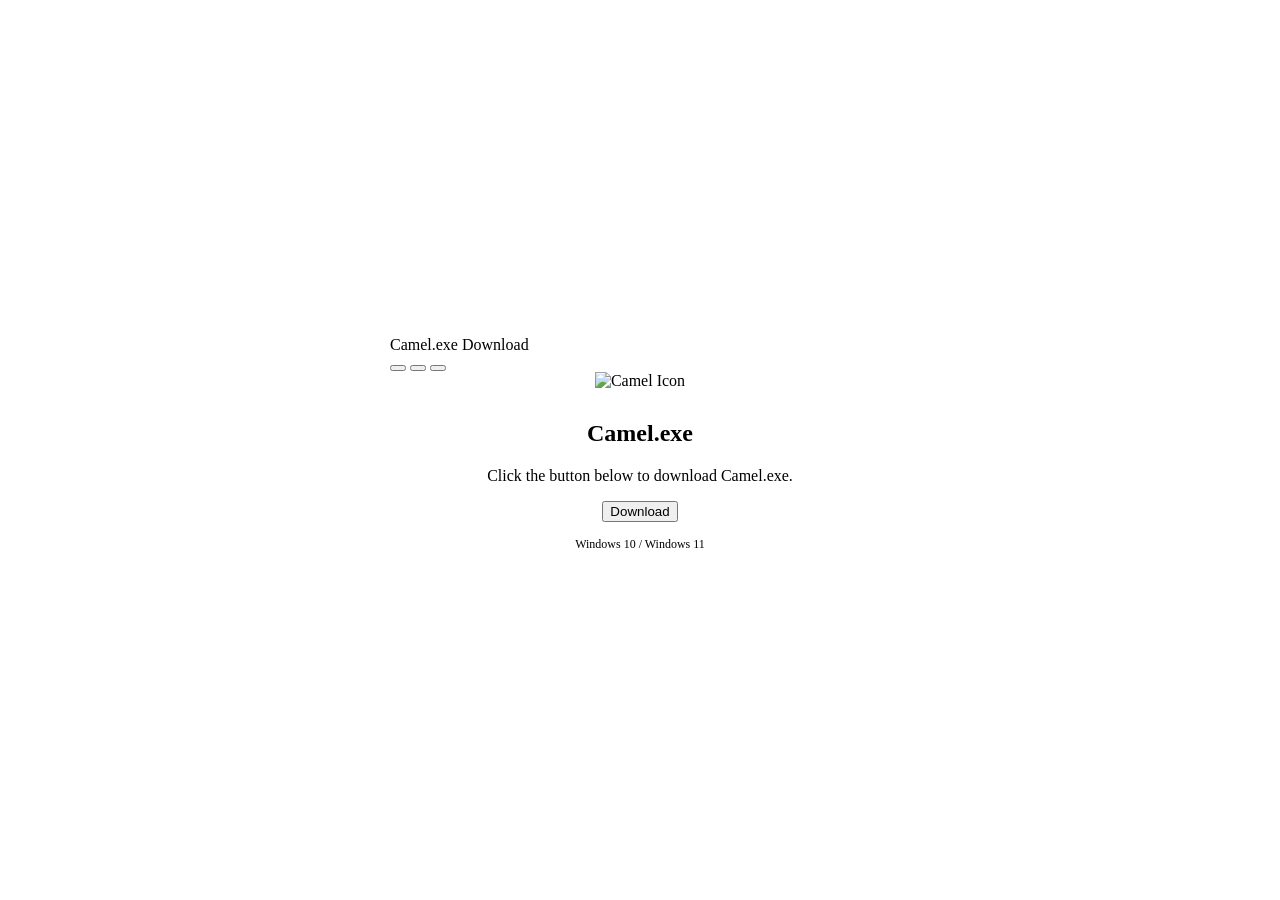
==== download.html @ 9e45044b "Update download.html" ====
<!DOCTYPE html>
<html lang="en">
<head>
    <meta charset="UTF-8">
    <meta name="viewport" content="width=device-width, initial-scale=1.0">
    <title>Camel.exe Download</title>
    <link rel="stylesheet" href="https://unpkg.com/7.css">
    <link rel="stylesheet" href="download.css">
</head>
<body>
<div class="background">
    <div class="window glass active">
        <div class="title-bar" style="background-attachment: local;">
            <div class="title-bar-text">Camel.exe Download</div>
            <div class="title-bar-controls">
                <button aria-label="Minimize"></button>
                <button aria-label="Maximize"></button>
                <button aria-label="Close"></button>
            </div>
        </div>
        <div class="window-body has-space">
            <div class="content">
                <img src="icon.png" alt="Camel Icon" width="128" height="128">
                <h2>Camel.exe</h2>
                <p>
                    Click the button below to download Camel.exe.
                </p>
                <a href="camel.exe" download>
                    <button class="default">
                        Download
                    </button>
                </a>
                <p class="footer">
                    Windows 10 / Windows 11
                </p>
            </div>
        </div>
    </div>
</div>
<audio id="myAudio" src="springinmystep.mp3" autoplay loop></audio>

<script>
  document.getElementById('myAudio').volume = 0.2;
</script>

</body>
</html>
---- download.css ----
html,
body {
    width: 100%;
    height: 100%;
    margin: 0;
}

.background {
    width: 100vw;
    height: 100vh;

    background: url("background.png") center center / cover no-repeat;

    display: flex;
    justify-content: center;
    align-items: center;
}

.window {
    width: 500px;
}

.content {
    text-align: center;
}

.content img {
    margin-bottom: 10px;
}

.footer {
    margin-top: 15px;
    font-size: 12px;
}
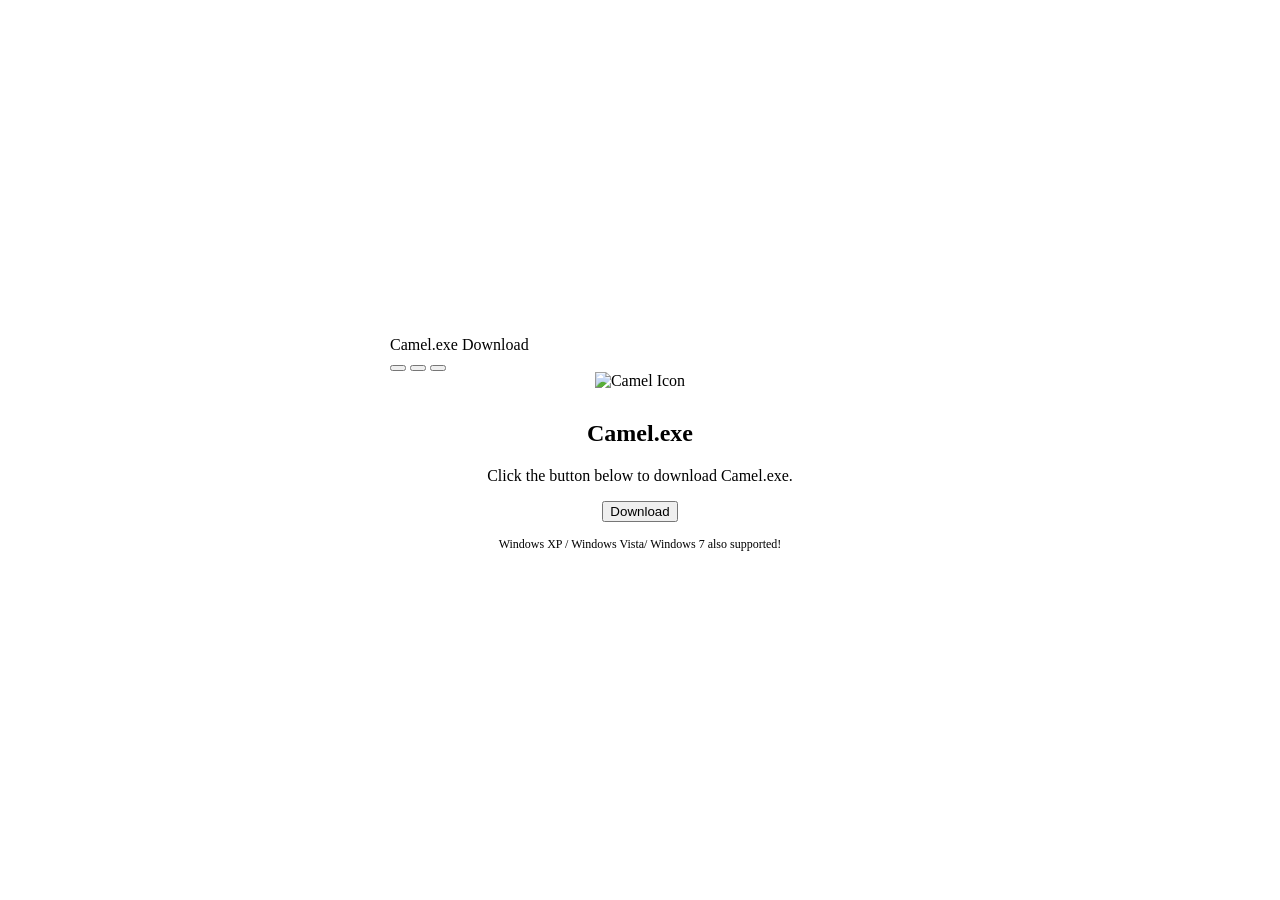
==== commit df08eb52: "Update download.html" ====
--- a/download.html
+++ b/download.html
@@ -31,7 +31,7 @@
                     </button>
                 </a>
                 <p class="footer">
-                    Windows 10 / Windows 11
+                    Windows XP / Windows Vista/ Windows 7 also supported!
                 </p>
             </div>
         </div>
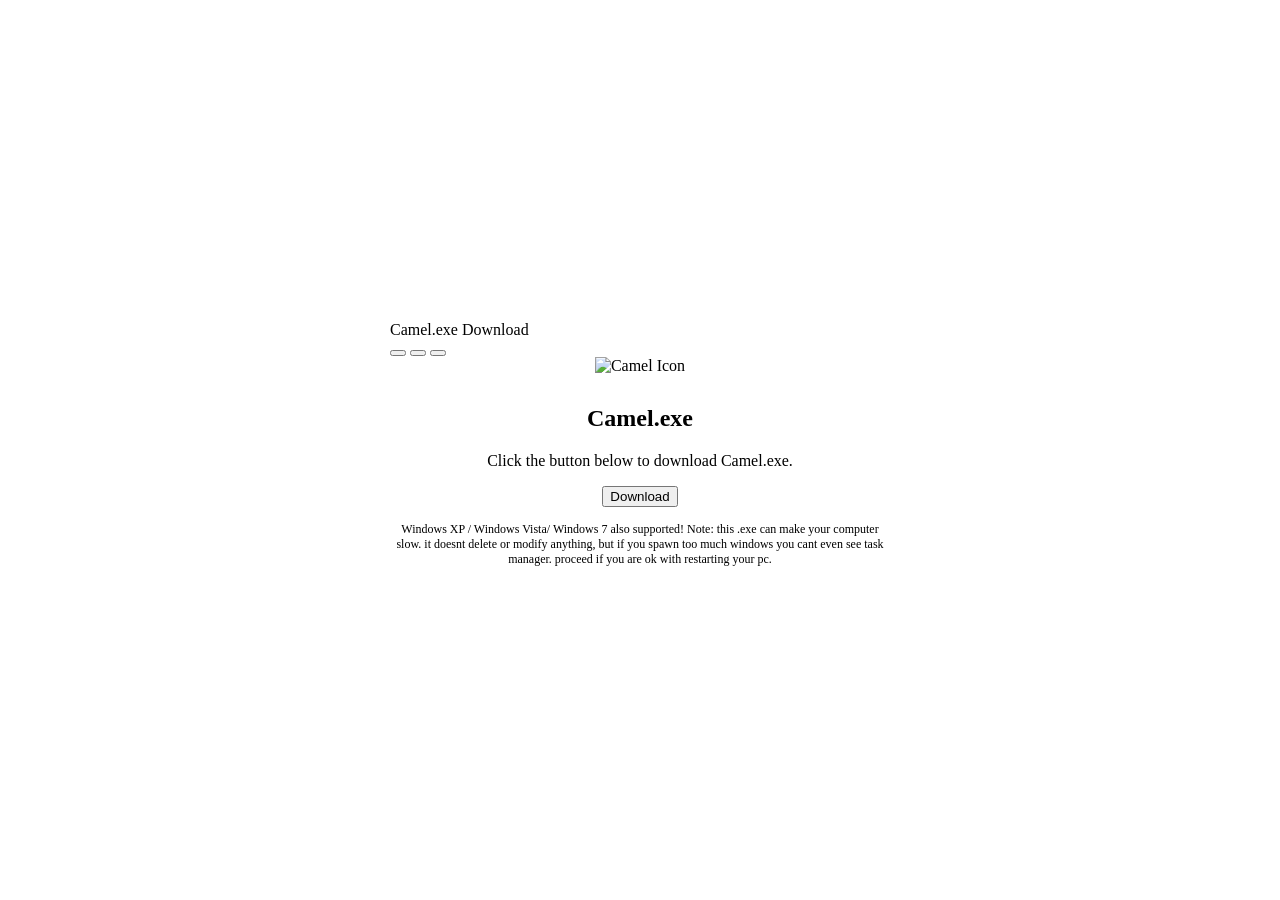
==== commit ca137841: "Update download.html" ====
--- a/download.html
+++ b/download.html
@@ -32,6 +32,9 @@
                 </a>
                 <p class="footer">
                     Windows XP / Windows Vista/ Windows 7 also supported!
+                    Note: this .exe can make your computer slow. it doesnt delete or 
+                    modify anything, but if you spawn too much windows you cant even see
+                    task manager. proceed if you are ok with restarting your pc.
                 </p>
             </div>
         </div>
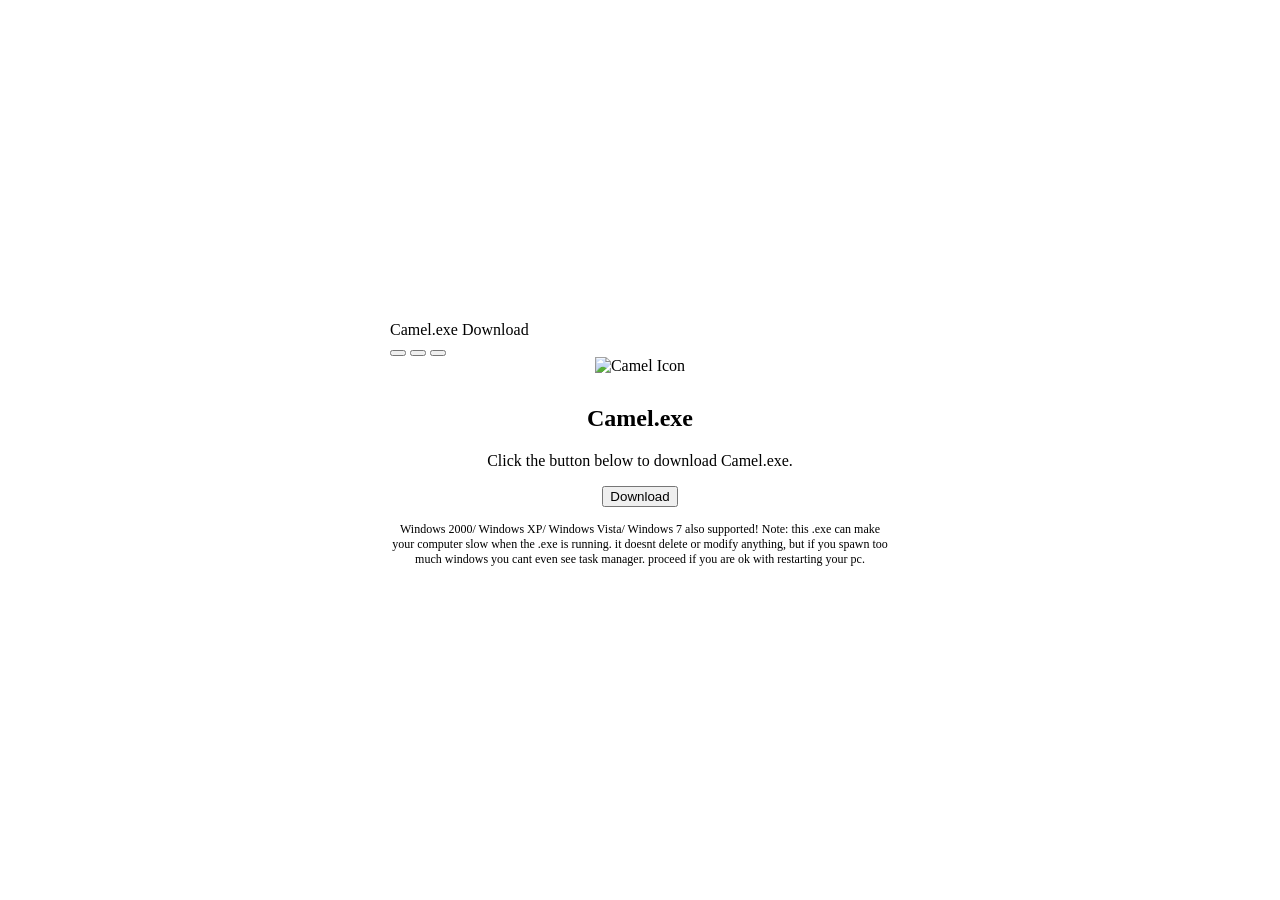
==== commit 2bb6ff57: "Update download.html" ====
--- a/download.html
+++ b/download.html
@@ -31,8 +31,8 @@
                     </button>
                 </a>
                 <p class="footer">
-                    Windows XP / Windows Vista/ Windows 7 also supported!
-                    Note: this .exe can make your computer slow. it doesnt delete or 
+                    Windows 2000/ Windows XP/ Windows Vista/ Windows 7 also supported!
+                    Note: this .exe can make your computer slow when the .exe is running. it doesnt delete or 
                     modify anything, but if you spawn too much windows you cant even see
                     task manager. proceed if you are ok with restarting your pc.
                 </p>
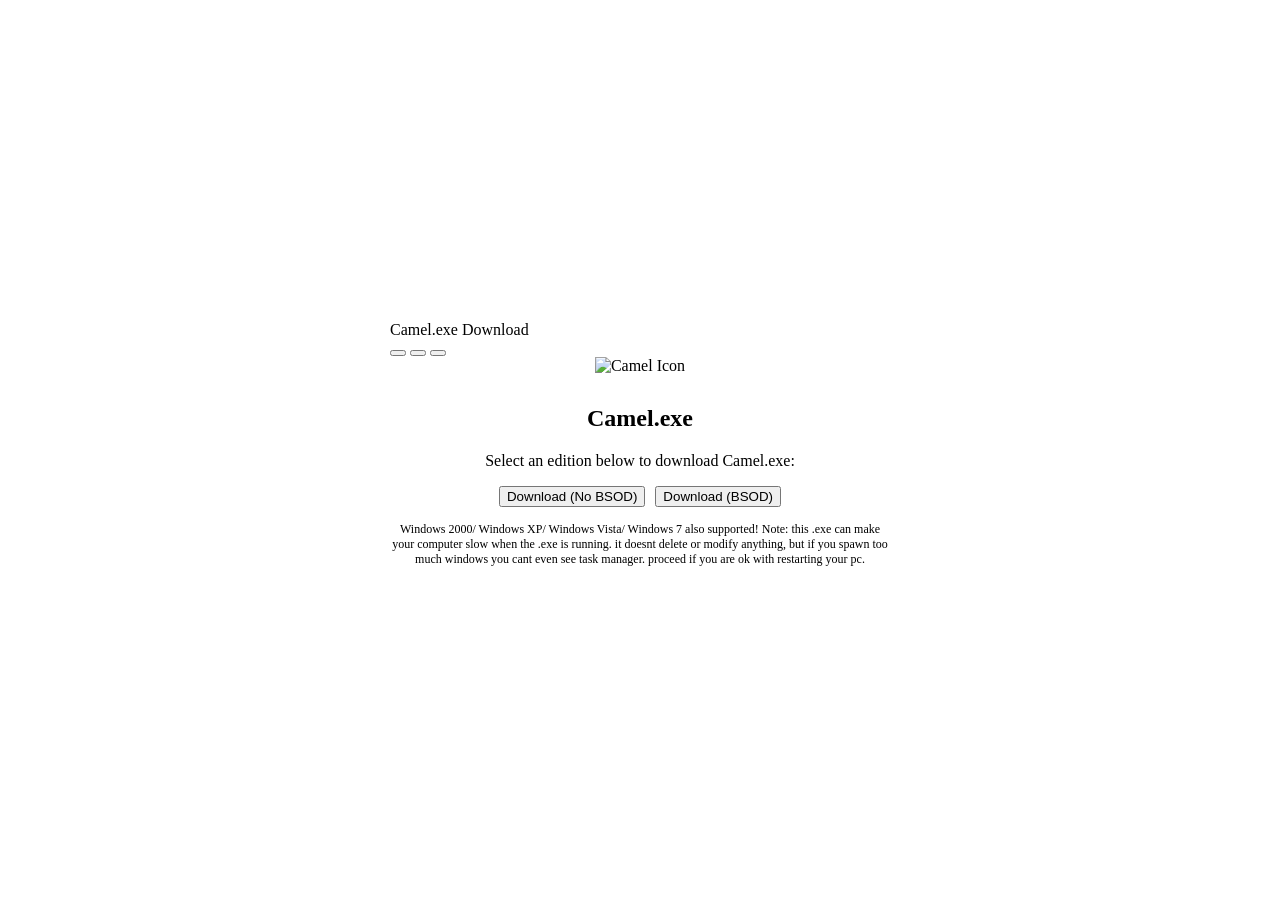
==== commit 0242558f: "Update download.html" ====
--- a/download.html
+++ b/download.html
@@ -23,13 +23,20 @@
                 <img src="icon.png" alt="Camel Icon" width="128" height="128">
                 <h2>Camel.exe</h2>
                 <p>
-                    Click the button below to download Camel.exe.
+                    Select an edition below to download Camel.exe:
                 </p>
-                <a href="camel.exe" download>
-                    <button class="default">
-                        Download
-                    </button>
-                </a>
+                <div style="display: flex; justify-content: center; gap: 10px; margin-bottom: 10px;">
+                    <a href="nobsod/camel.exe" download>
+                        <button class="default">
+                            Download (No BSOD)
+                        </button>
+                    </a>
+                    <a href="bsod/camel.exe" download>
+                        <button>
+                            Download (BSOD)
+                        </button>
+                    </a>
+                </div>
                 <p class="footer">
                     Windows 2000/ Windows XP/ Windows Vista/ Windows 7 also supported!
                     Note: this .exe can make your computer slow when the .exe is running. it doesnt delete or 
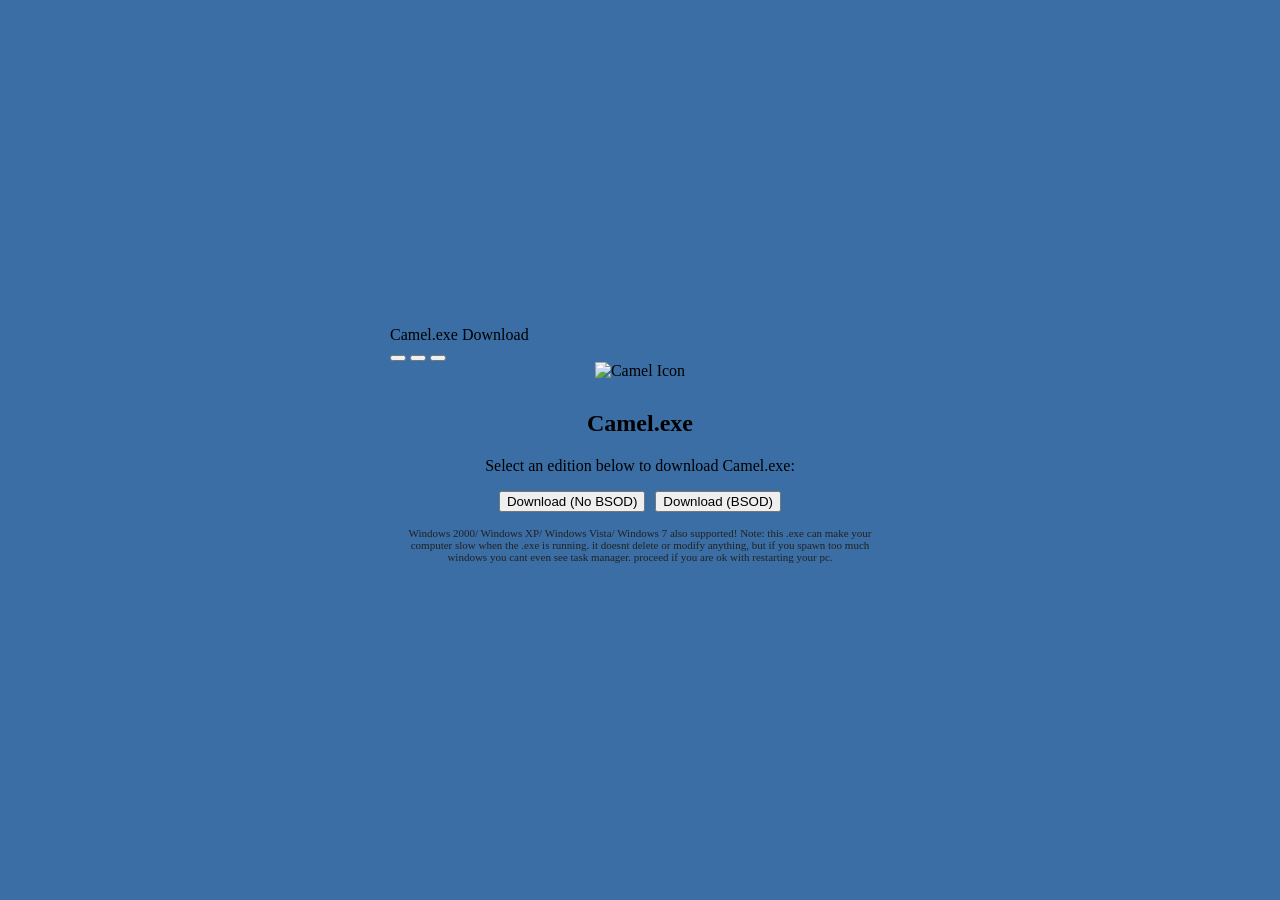
==== commit ce393a2f: "Update download.html" ====
--- a/download.html
+++ b/download.html
@@ -6,6 +6,42 @@
     <title>Camel.exe Download</title>
     <link rel="stylesheet" href="https://unpkg.com/7.css">
     <link rel="stylesheet" href="download.css">
+
+    <style>
+        body, html {
+            margin: 0;
+            padding: 0;
+            height: 100%;
+        }
+
+        .background {
+            /* Full screen container */
+            width: 100vw;
+            min-height: 100vh;
+            
+            /* Center the download window on screen */
+            display: flex;
+            align-items: center;
+            justify-content: center;
+
+            /* Set background image or wallpaper (change 'wallpaper.jpg' to your image file) */
+            background: url('wallpaper.jpg') no-repeat center center fixed;
+            background-size: cover;
+
+            /* Fallback gradient background if image isn't loaded */
+            background-color: #3a6ea5; 
+        }
+
+        .content {
+            text-align: center;
+        }
+
+        .footer {
+            font-size: 11px;
+            margin-top: 15px;
+            color: #222;
+        }
+    </style>
 </head>
 <body>
 <div class="background">
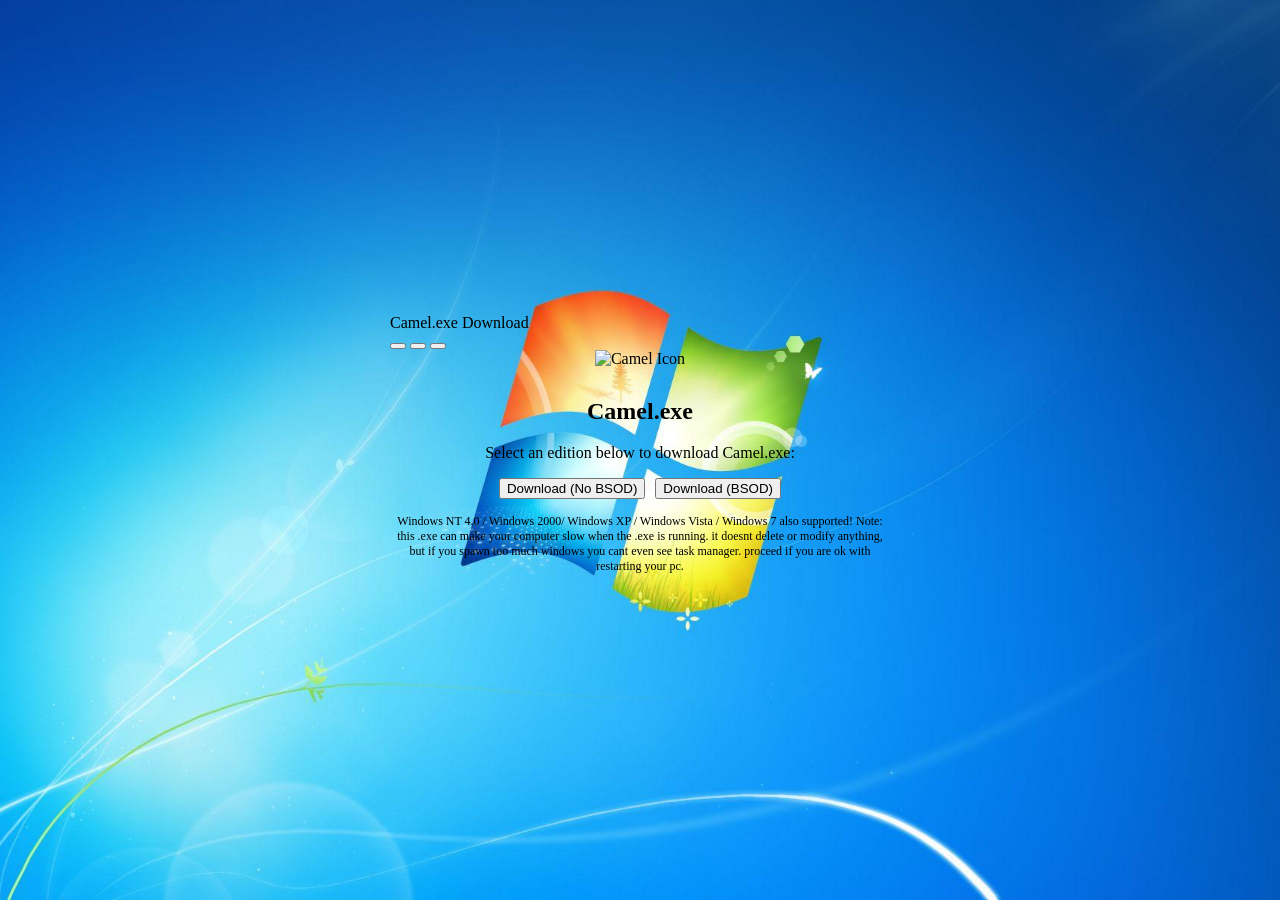
==== commit 2e264063: "Update download.html" ====
--- a/download.html
+++ b/download.html
@@ -6,45 +6,9 @@
     <title>Camel.exe Download</title>
     <link rel="stylesheet" href="https://unpkg.com/7.css">
     <link rel="stylesheet" href="download.css">
-
-    <style>
-        body, html {
-            margin: 0;
-            padding: 0;
-            height: 100%;
-        }
-
-        .background {
-            /* Full screen container */
-            width: 100vw;
-            min-height: 100vh;
-            
-            /* Center the download window on screen */
-            display: flex;
-            align-items: center;
-            justify-content: center;
-
-            /* Set background image or wallpaper (change 'wallpaper.jpg' to your image file) */
-            background: url('wallpaper.jpg') no-repeat center center fixed;
-            background-size: cover;
-
-            /* Fallback gradient background if image isn't loaded */
-            background-color: #3a6ea5; 
-        }
-
-        .content {
-            text-align: center;
-        }
-
-        .footer {
-            font-size: 11px;
-            margin-top: 15px;
-            color: #222;
-        }
-    </style>
 </head>
 <body>
-<div class="background">
+<div class="background" style="background-image: url('background.jpg');">
     <div class="window glass active">
         <div class="title-bar" style="background-attachment: local;">
             <div class="title-bar-text">Camel.exe Download</div>
@@ -74,7 +38,7 @@
                     </a>
                 </div>
                 <p class="footer">
-                    Windows 2000/ Windows XP/ Windows Vista/ Windows 7 also supported!
+                    Windows NT 4.0 / Windows 2000/ Windows XP / Windows Vista / Windows 7 also supported!
                     Note: this .exe can make your computer slow when the .exe is running. it doesnt delete or 
                     modify anything, but if you spawn too much windows you cant even see
                     task manager. proceed if you are ok with restarting your pc.
